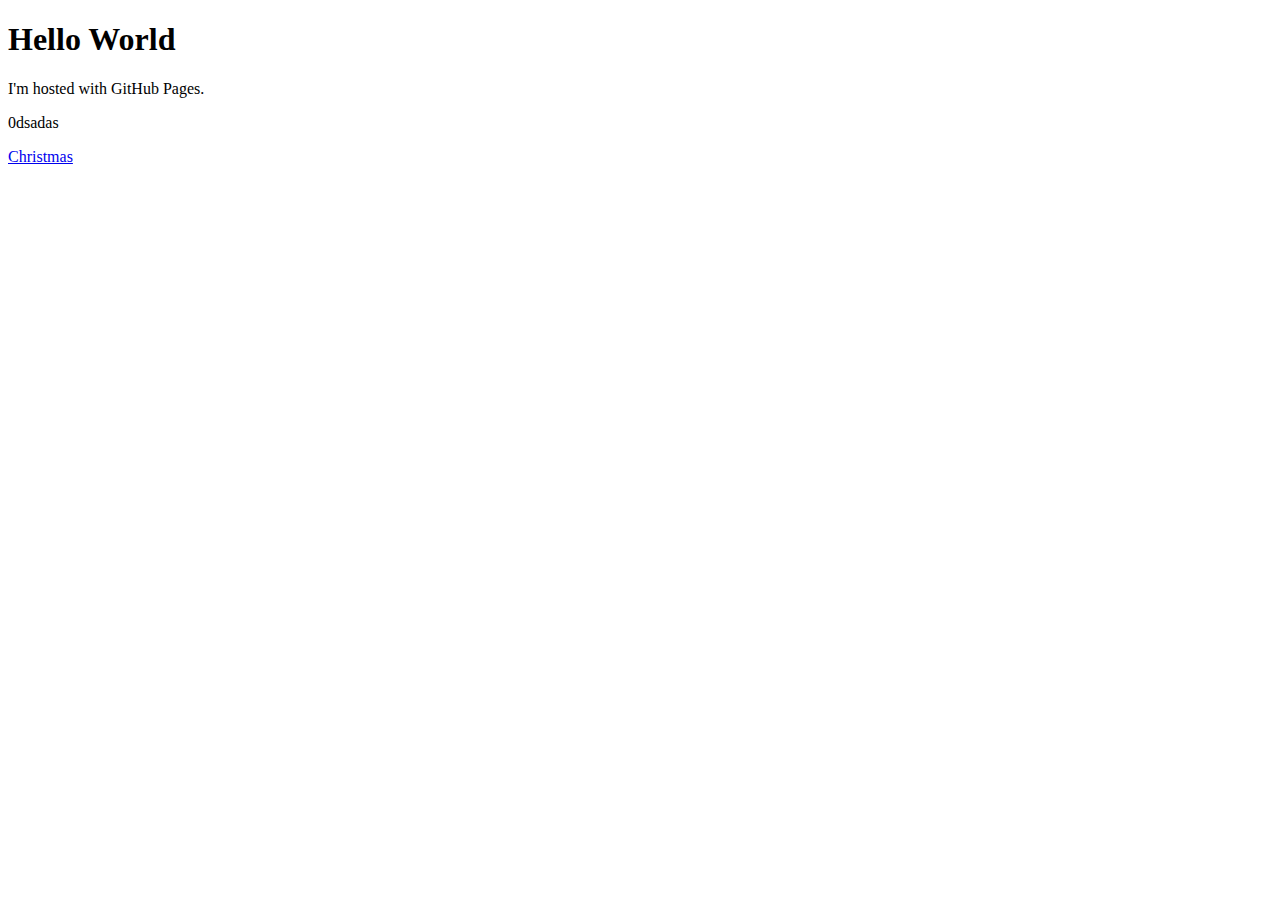
==== Pages/index.html @ 8bb6b86a "1" ====
<!DOCTYPE html>
<link rel="stylesheet" href="../styles/style.css">
<script src="../Scripts/script.js"></script>
<html>
<body>
<h1>Hello World</h1>
<p>I'm hosted with GitHub Pages.</p>
<p id="Ap">g</p>
<a href = "xmas.html">Christmas</a>

</body>
</html>
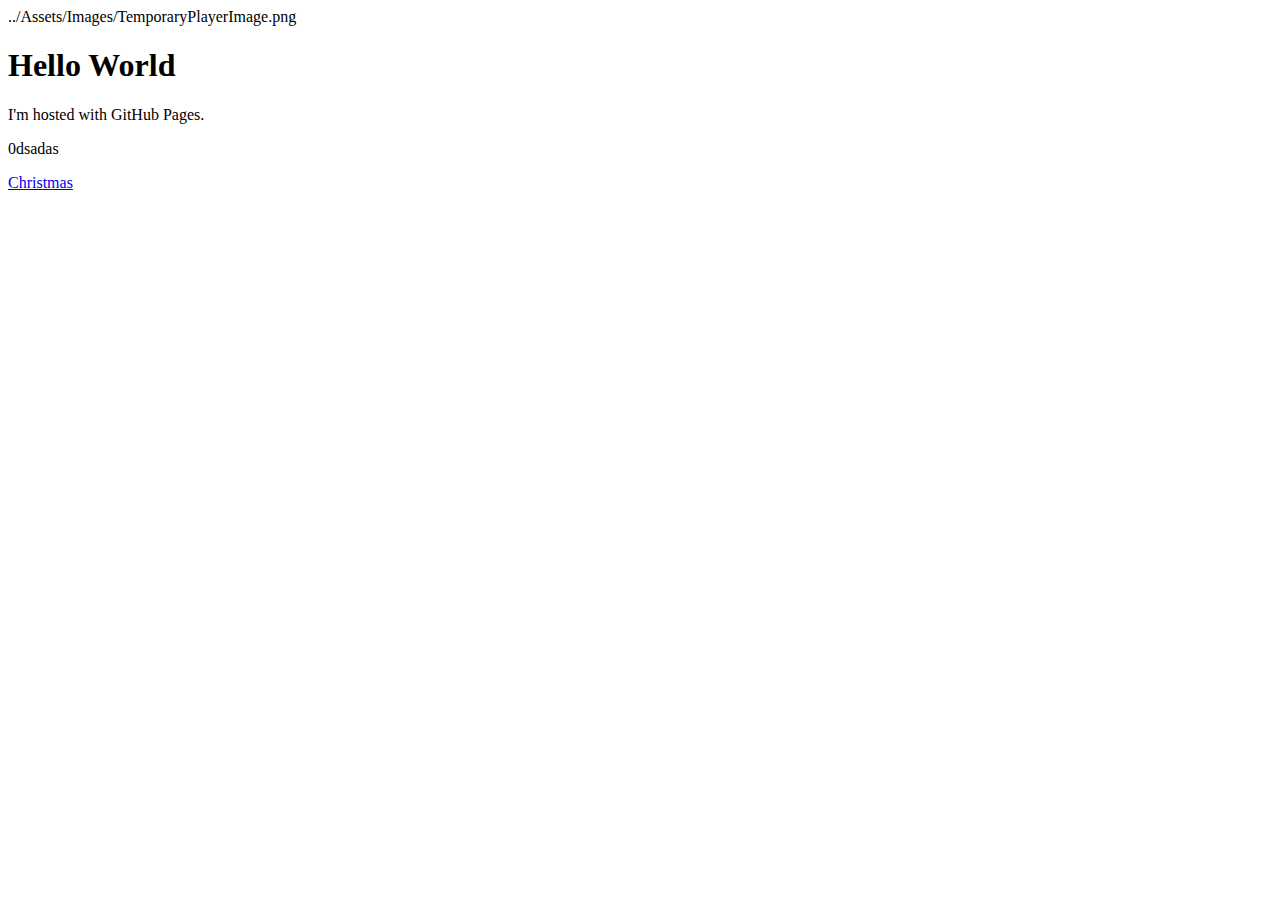
==== commit ed5e78c1: "commits" ====
--- a/Pages/index.html
+++ b/Pages/index.html
@@ -3,6 +3,8 @@
 <script src="../Scripts/script.js"></script>
 <html>
 <body>
+<div id="background"></div>
+<div id="player"></div>
 <h1>Hello World</h1>
 <p>I'm hosted with GitHub Pages.</p>
 <p id="Ap">g</p>
